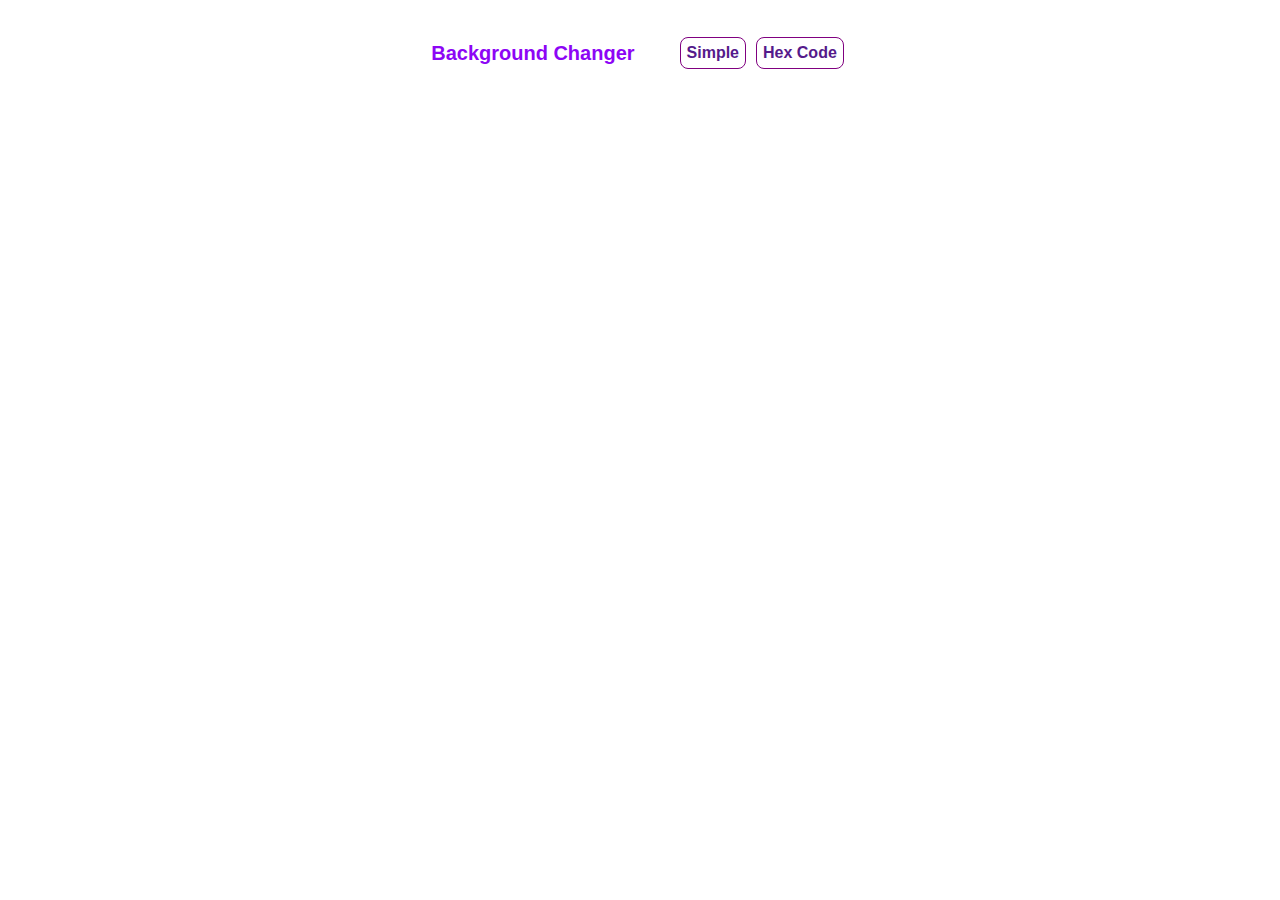
==== index.html @ 96130f00 "first commit" ====
<!DOCTYPE html>
<html lang="en">
<head>
    <meta charset="UTF-8">
    <meta http-equiv="X-UA-Compatible" content="IE=edge">
    <meta name="viewport" content="width=device-width, initial-scale=1.0">
    <title>Automatic Background Changer</title>
    <link rel="stylesheet" href="./index.css">
</head>
<body>
    <div class="nav">
        <h1 class="nav-title">Background Changer</h1>
        <ul class="nav-links">
            <li><a href="">Simple</a></li>
            <li><a href="">Hex Code</a></li>
        </ul>
    </div>
    <script src="./index.js"></script>
</body>
</html>
---- index.css ----
.nav{
    display: flex;
    height: 10vh;
    align-items: center;
    justify-content: center;
}
.nav-title{
    font-size: 20px;
    font-family: 'Trebuchet MS', 'Lucida Sans Unicode', 'Lucida Grande', 'Lucida Sans', Arial, sans-serif;
    color: rgb(141, 5, 245);

}
.nav-links>li>a{
    text-decoration: none;
    font-weight: 700;
    display: block;
    margin: 0 5px;
    border: 1px solid purple;
    padding: 6px;
    border-radius: 8px;

}
.nav-links{
    display: flex;
}
.nav-links>li>a:hover{
    color: cadetblue;
  
    

}
.nav-links>li{
    list-style: none;
   

   
}
body{
    font-family: 'Trebuchet MS', 'Lucida Sans Unicode', 'Lucida Grande', 'Lucida Sans', Arial, sans-serif;
}
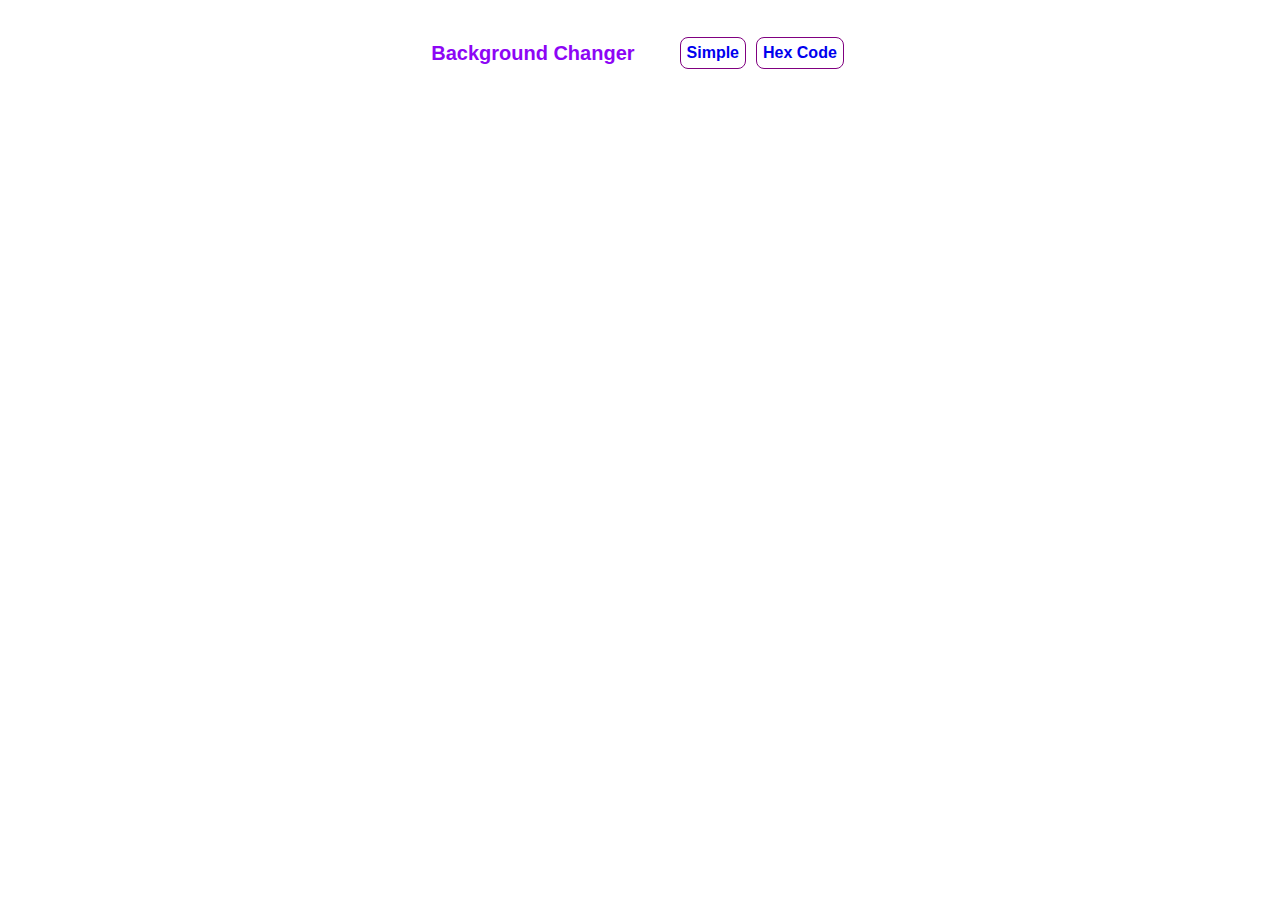
==== commit 7dbda831: "nav bar done" ====
--- a/index.html
+++ b/index.html
@@ -11,8 +11,8 @@
     <div class="nav">
         <h1 class="nav-title">Background Changer</h1>
         <ul class="nav-links">
-            <li><a href="">Simple</a></li>
-            <li><a href="">Hex Code</a></li>
+            <li><a href="index.html">Simple</a></li>
+            <li><a href="hex.html">Hex Code</a></li>
         </ul>
     </div>
     <script src="./index.js"></script>
--- a/index.css
+++ b/index.css
@@ -24,7 +24,8 @@
     display: flex;
 }
 .nav-links>li>a:hover{
-    color: cadetblue;
+    color: white;
+    background-color: rgb(5, 110, 110);
   
     
 
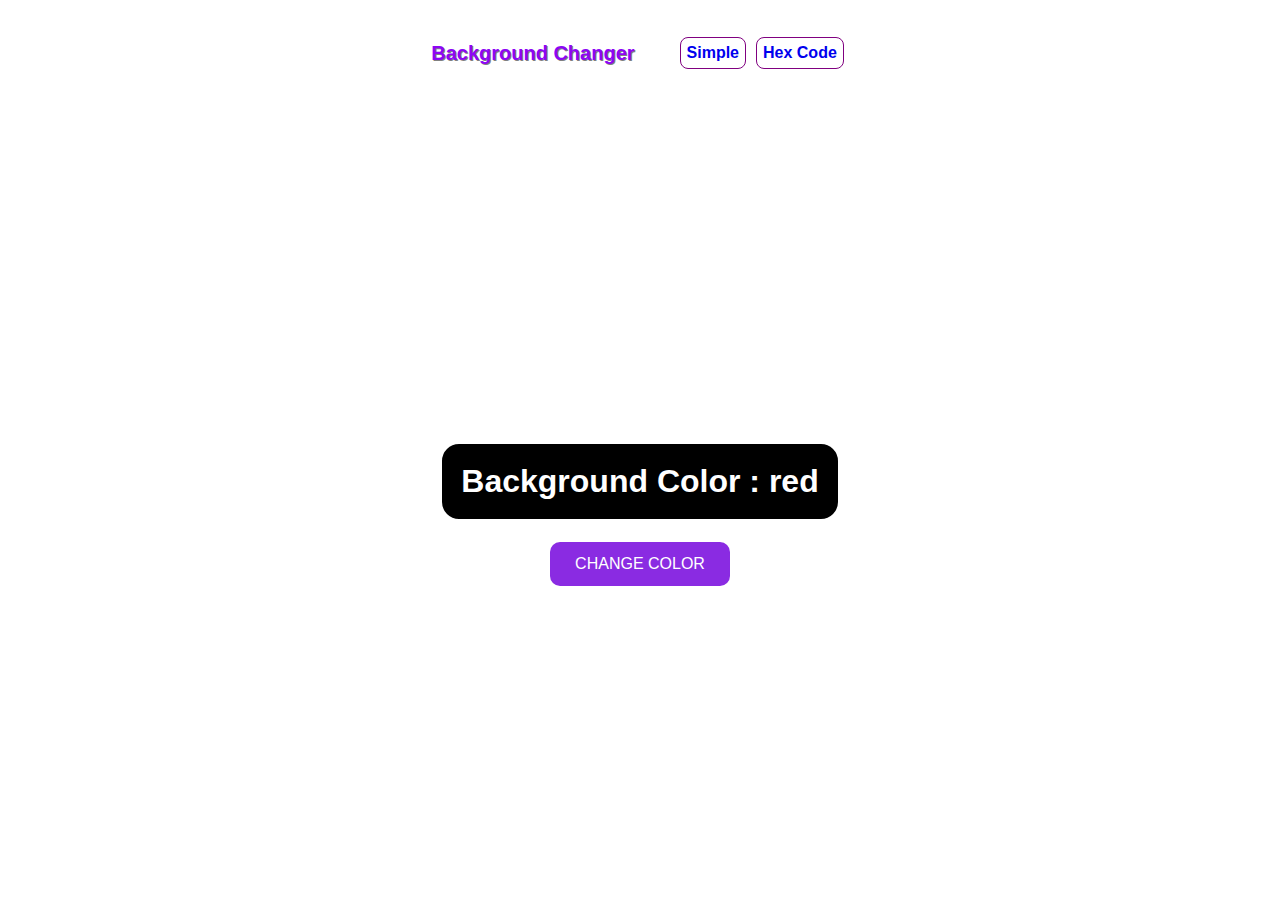
==== commit de4e5ae1: "container and btn added" ====
--- a/index.html
+++ b/index.html
@@ -15,6 +15,17 @@
             <li><a href="hex.html">Hex Code</a></li>
         </ul>
     </div>
+    <main>
+        <div class="container">
+            <h1>Background Color :
+                <span id="show-color">red</span>
+            </h1>
+            <button class="btn">
+                Change Color
+            </button>
+
+        </div>
+    </main>
     <script src="./index.js"></script>
 </body>
 </html>--- a/index.css
+++ b/index.css
@@ -8,6 +8,7 @@
     font-size: 20px;
     font-family: 'Trebuchet MS', 'Lucida Sans Unicode', 'Lucida Grande', 'Lucida Sans', Arial, sans-serif;
     color: rgb(141, 5, 245);
+    text-shadow: 1px 1px 0px gray ;
 
 }
 .nav-links>li>a{
@@ -25,7 +26,7 @@
 }
 .nav-links>li>a:hover{
     color: white;
-    background-color: rgb(5, 110, 110);
+    background-color:blueviolet;
   
     
 
@@ -36,6 +37,36 @@
 
    
 }
+.container{
+    height: calc(90vh);
+    justify-content: center;
+    display: flex;
+    flex-direction: column;
+    align-items: center;
+    
+}
+.container>h1{
+    border: 2px solid white;
+    padding: 19px;
+    border-radius: 19px;
+    background-color: black;
+    color: white;
+}
+.btn{
+    padding: 13px 25px;
+    border-radius: 10px;
+    border: none;
+    font-size: 16px;
+    text-transform: uppercase;
+    background-color: blueviolet;
+color: white;   
+cursor: pointer;
+transition: .1s;
+
+}
+.btn:hover{
+    background-color: black;
+}
 body{
     font-family: 'Trebuchet MS', 'Lucida Sans Unicode', 'Lucida Grande', 'Lucida Sans', Arial, sans-serif;
 }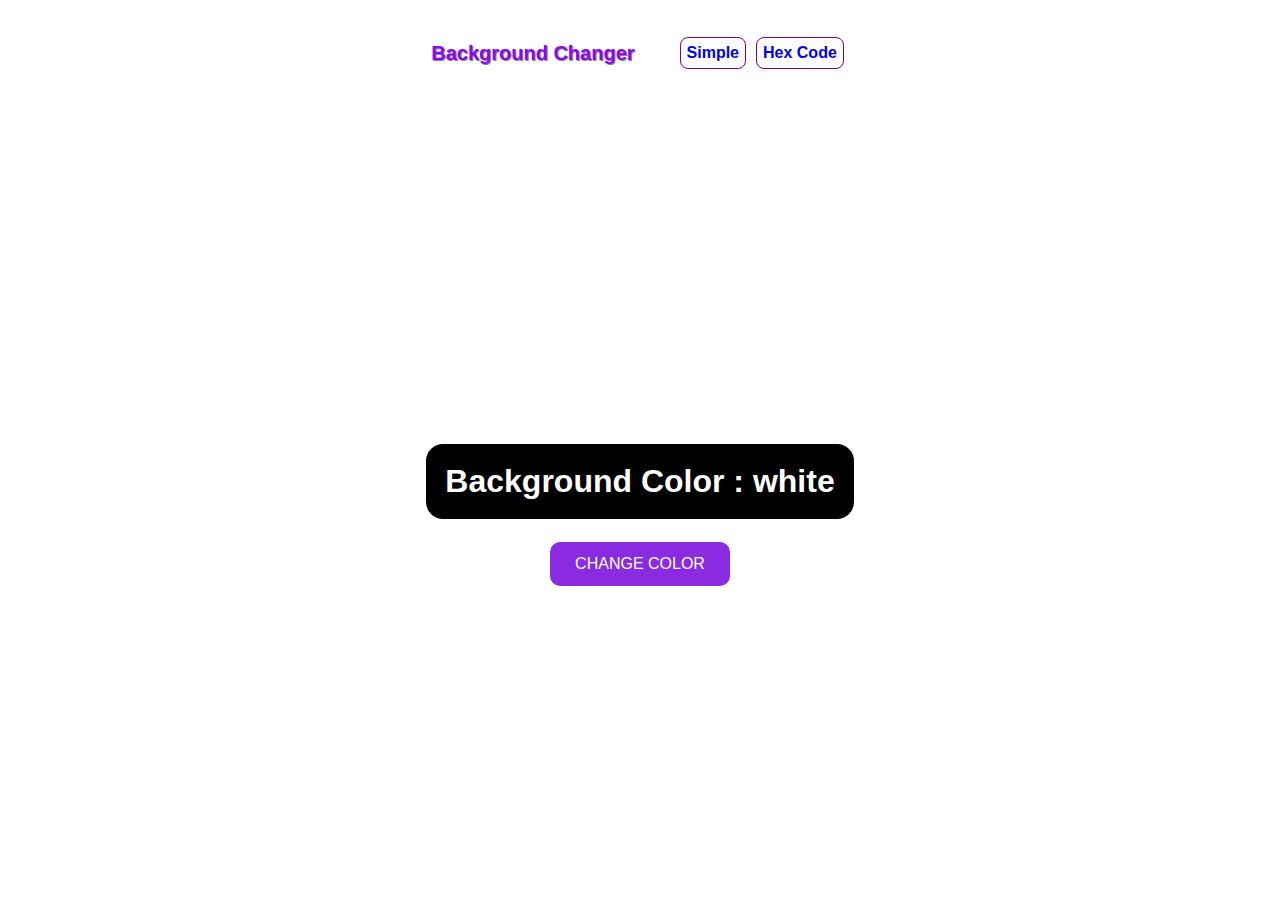
==== commit 2f2f4cc2: "simple color portion done" ====
--- a/index.html
+++ b/index.html
@@ -18,7 +18,7 @@
     <main>
         <div class="container">
             <h1>Background Color :
-                <span id="show-color">red</span>
+                <span id="show-color">white</span>
             </h1>
             <button class="btn">
                 Change Color
--- a/index.css
+++ b/index.css
@@ -2,6 +2,8 @@
     display: flex;
     height: 10vh;
     align-items: center;
+    width: full;
+    background-color: white;
     justify-content: center;
 }
 .nav-title{
